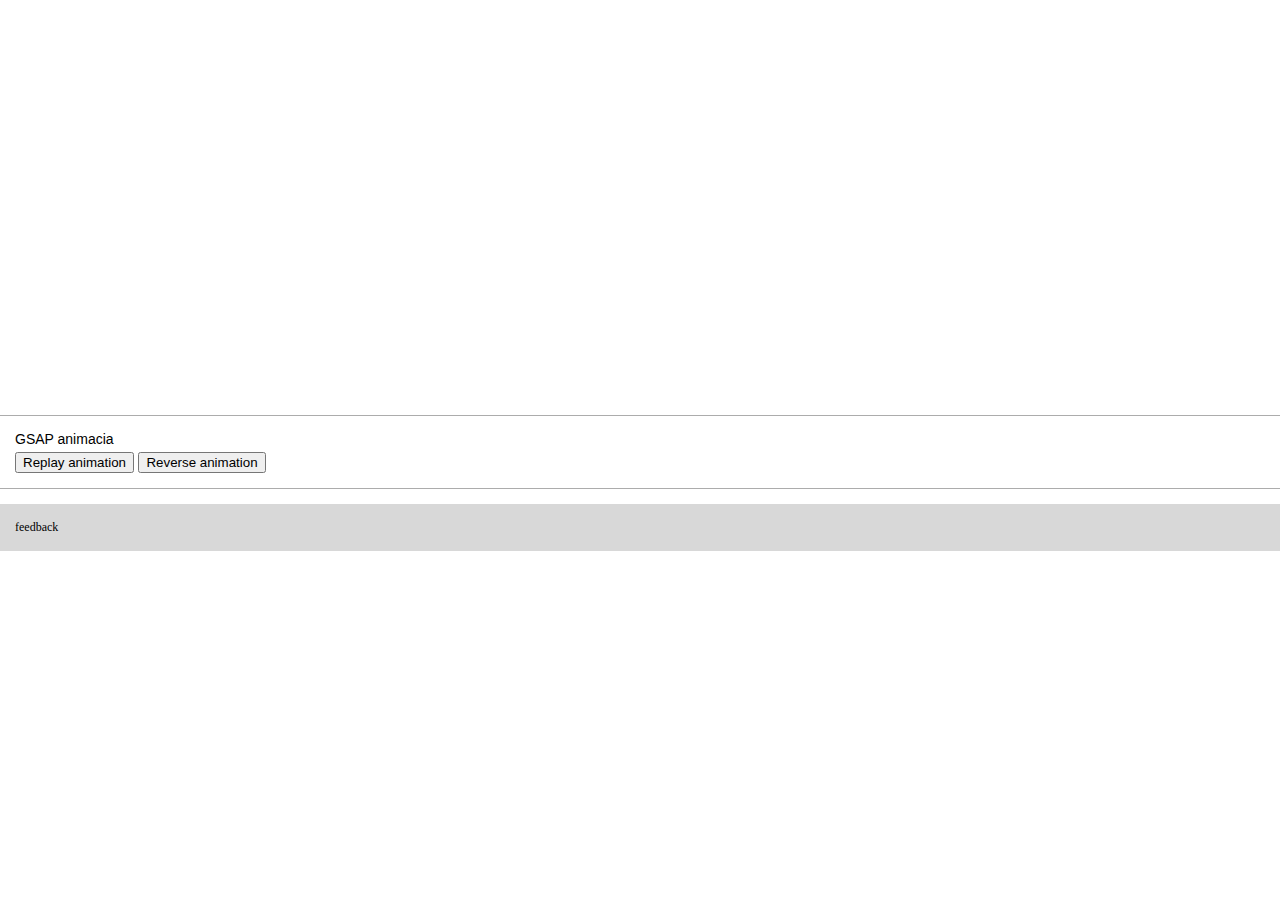
==== animation/index.html @ 299307f3 "momkla ra damagdo" ====
<!DOCTYPE html>
<html lang="en">
  <head>
    <meta charset="UTF-8" />
    <meta name="viewport" content="width=device-width, initial-scale=1.0" />
    
    <link rel="stylesheet" href="styles.css" />

    <title>  </title>

    
  </head>
  <body>   

    <div id="coke">
      <div id="y" class="container">
        <p id="x1"></p>
        <p id="x2"></p>
        <p id="x3"></p>
        <p id="x4"></p>
        <p id="x5"></p>
        <p id="x6"></p>
        <p id="x7"></p>
        <p id="x8"></p>
        <p id="x9"></p>
        <p id="x10"></p>
        <p id="x11"></p>
        <p id="x12"></p>
        <p id="x13"></p>
        <p id="x14"></p>
        <p id="x15"></p>
        <p id="x16"></p>
        <p id="x17"></p>
        <p id="x18"></p>
        <p id="x19"></p>
        <p id="x20"></p>
        <p id="x21"></p>
        <p id="x22"></p>
        <p id="x23"></p>
        <p id="x24"></p>
        <p id="x25"></p>
        <p id="x26"></p>
        <p id="x27"></p>
        <p id="x28"></p>
        <p id="x29"></p>
        <p id="x30"></p>
        <p id="x31"></p>
        <p id="x32"></p>
        <p id="x33"></p>
        <p id="x34"></p>
        <p id="x35"></p>
        <p id="x36"></p>
        <p id="x37"></p>
        <p id="x38"></p>
        <p id="x39"></p>
        <p id="x40"></p>
        <p id="x41"></p>
        <p id="x42"></p>
        <p id="x43"></p>
        <p id="x44"></p>
        <p id="x45"></p>
        <p id="x46"></p>
        <p id="x47"></p>
        <p id="x48"></p>
        <p id="x49"></p>
        <p id="x50"></p>
        <p id="x51"></p>
        <p id="x52"></p>
        <p id="x53"></p>
        <p id="x54"></p>
        <p id="x55"></p>
        <a href="aba vestumrot mtavar gverds" target="_blank" title="Visit coke.co.nz">
          <img src="can.png" alt="" />
        </a>
      </div>
    </div>
    <div id="txt">
      <img class="logo" src="https://www.coke.co.nz/bundles/cokenzweb/images/svg/coca-cola-logo.svg" alt="" />
      <h1>opaa gasinje</h1>
      <p>kompania warmovshvi me</p>
    </div>
    
    <div id="now">
      <a href="#">e</a>
    </div>
    
    <div id="later">
      <a href="#">she amas</a>
    </div>
    
    
    <div class="controls">
      <p>GSAP animacia</p>
      <button class="restart">Replay animation</button>
      <button class="reverse">Reverse animation</button>
    </div>
    
    <div class="controls feedback">
      <div id="feedback">feedback</div>
    </div> 

    </body>
</html>
---- animation/styles.css ----
body {
    font-family: 'Open Sans', sans-serif;
    margin: 0;
    padding: 0;
    overflow: hidden;
    position: relative;
}

#coke {
    width: 510px;
    height: 400px;
    overflow: hidden;
}

.container {
    background-repeat: no-repeat;
    background-position: 0 0;
    padding-left: 520px;
    width: 200px;
    
    img {
        border: 0;
        margin-left: -172px;
    }
    
    a {
        display: block;
        padding-top: 19px;
        width: 194px;
    }
    
    p {
        margin: 0;
        padding: 0;
        float: left;
        height: 336px;
        background-image: url(http://www.romancortes.com/ficheros/coke-label.jpg);
        background-attachment: fixed;
        background-repeat: repeat-x;
        width: 1px;
    }
}

#x1 {
    background-position: 5px 30px;
}

#x2 {
    background-position: 0px 30px;
}

#x3 {
    background-position: -3px 30px;
}

#x4 {
    background-position: -6px 30px;
}

#x5 {
    background-position: -8px 30px;
}

#x6 {
    background-position: -10px 30px;
}

#x7 {
    background-position: -12px 30px;
}

#x8 {
    background-position: -14px 30px;
}

#x9 {
    background-position: -15px 30px;
}

#x10 {
    background-position: -16px 30px;
}

#x11 {
    background-position: -17px 30px;
}

#x12 {
    background-position: -18px 30px;
}

#x13 {
    background-position: -19px 30px;
}

#x14 {
    background-position: -20px 30px;
}

#x15 {
    background-position: -21px 30px;
}

#x16 {
    background-position: -22px 30px;
    width: 2px;
}

#x17 {
    background-position: -23px 30px;
}

#x18 {
    background-position: -24px 30px;
    width: 2px;
}

#x19 {
    background-position: -25px 30px;
    width: 2px;
}

#x20 {
    background-position: -26px 30px;
    width: 2px;
}

#x21 {
    background-position: -27px 30px;
    width: 2px;
}

#x22 {
    background-position: -28px 30px;
    width: 3px;
}

#x23 {
    background-position: -29px 30px;
    width: 3px;
}

#x24 {
    background-position: -30px 30px;
    width: 4px;
}

#x25 {
    background-position: -31px 30px;
    width: 5px;
}

#x26 {
    background-position: -32px 30px;
    width: 7px;
}

#x27 {
    background-position: -33px 30px;
    width: 12px;
}

#x28 {
    background-position: -34px 30px;
    width: 55px;
}

#x29 {
    background-position: -35px 30px;
    width: 11px;
}

#x30 {
    background-position: -36px 30px;
    width: 6px;
}

#x31 {
    background-position: -37px 30px;
    width: 5px;
}

#x32 {
    background-position: -38px 30px;
    width: 4px;
}

#x33 {
    background-position: -39px 30px;
    width: 3px;
}

#x34 {
    background-position: -40px 30px;
    width: 2px;
}

#x35 {
    background-position: -41px 30px;
    width: 3px;
}

#x36 {
    background-position: -42px 30px;
    width: 2px;
}

#x37 {
    background-position: -43px 30px;
    width: 2px;
}

#x38 {
    background-position: -44px 30px;
}

#x39 {
    background-position: -45px 30px;
    width: 2px;
}

#x40 {
    background-position: -46px 30px;
}

#x41 {
    background-position: -47px 30px;
}

#x42 {
    background-position: -48px 30px;
}

#x43 {
    background-position: -49px 30px;
}

#x44 {
    background-position: -50px 30px;
}

#x45 {
    background-position: -51px 30px;
}

#x46 {
    background-position: -52px 30px;
}

#x47 {
    background-position: -53px 30px;
}

#x48 {
    background-position: -54px 30px;
}

#x49 {
    background-position: -56px 30px;
}

#x50 {
    background-position: -58px 30px;
}

#x51 {
    background-position: -60px 30px;
}

#x52 {
    background-position: -62px 30px;
}

#x53 {
    background-position: -65px 30px;
}

#x54 {
    background-position: -68px 30px;
}

#x55 {
    background-position: -74px 30px;
}
/* Notification Styles */



#txt {
    opacity: 0;
    z-index: 5000;
    position: absolute;
    top: 25px;
    left: 15px;
    width: 250px;
}

h1 {
    opacity: 0;
    color: #f40000;
    font-weight: 400;
}

#txt,
#txt p {
    opacity: 0;
    font-size: 13px;
}

#now,
#later {
    opacity: 0;
    z-index: 9000;
    position: absolute;
    top: 304px;
    border: 1px solid #f40000;
    border-radius: 2px;
    width: 115px;
    height: 25px;
    line-height: 25px;
    text-align: center;
}

#now {
    left: 15px;
}

#later {
    left: 155px;
}

#now a,
#later a,
#now a:link,
#later a:link #now a:visited,
#later a:visited {
    font-size: 13px;
    display: block;
    position: static;
    text-decoration: none;
    text-align: center;
    -moz-transition: all 0.5s ease-in-out;
    -o-transition: all 0.5s ease-in-out;
    -webkit-transition: all 0.5s ease-in-out;
    transition: all 0.5s ease-in-out;
}

#now a,
#now a:link,
#now a:visited {
    color: #fff;
    background: #f40000;
}

#later a,
#later a:link #later a:visited {
    color: #f40000;
    background: #fff;
}

#now a:hover {
    border-color: #f40000;
    background: #fff;
    color: #f40000;
    -moz-transition: all 0.5s ease-in-out;
    -o-transition: all 0.5s ease-in-out;
    -webkit-transition: all 0.5s ease-in-out;
    transition: all 0.5s ease-in-out;
}

#later a:hover {
    border-color: #f40000;
    background: #f40000;
    color: #fff;
    -moz-transition: all 0.5s ease-in-out;
    -o-transition: all 0.5s ease-in-out;
    -webkit-transition: all 0.5s ease-in-out;
    transition: all 0.5s ease-in-out;
}

button {
    z-index: 10000;
}

.controls {
    margin: 15px 0;
    padding: 15px 15px;
    border-top: 1px solid #acacac;
    border-bottom: 1px solid #acacac;
    
    &.feedback {
        background: #d8d8d8;
        border-color: #d8d8d8;
        font-family: Consolas;
        font-size: 12px;
    }
    
    p {
        margin: 0;
        padding-bottom: 5px;
        font-size: 14px;
    }
}
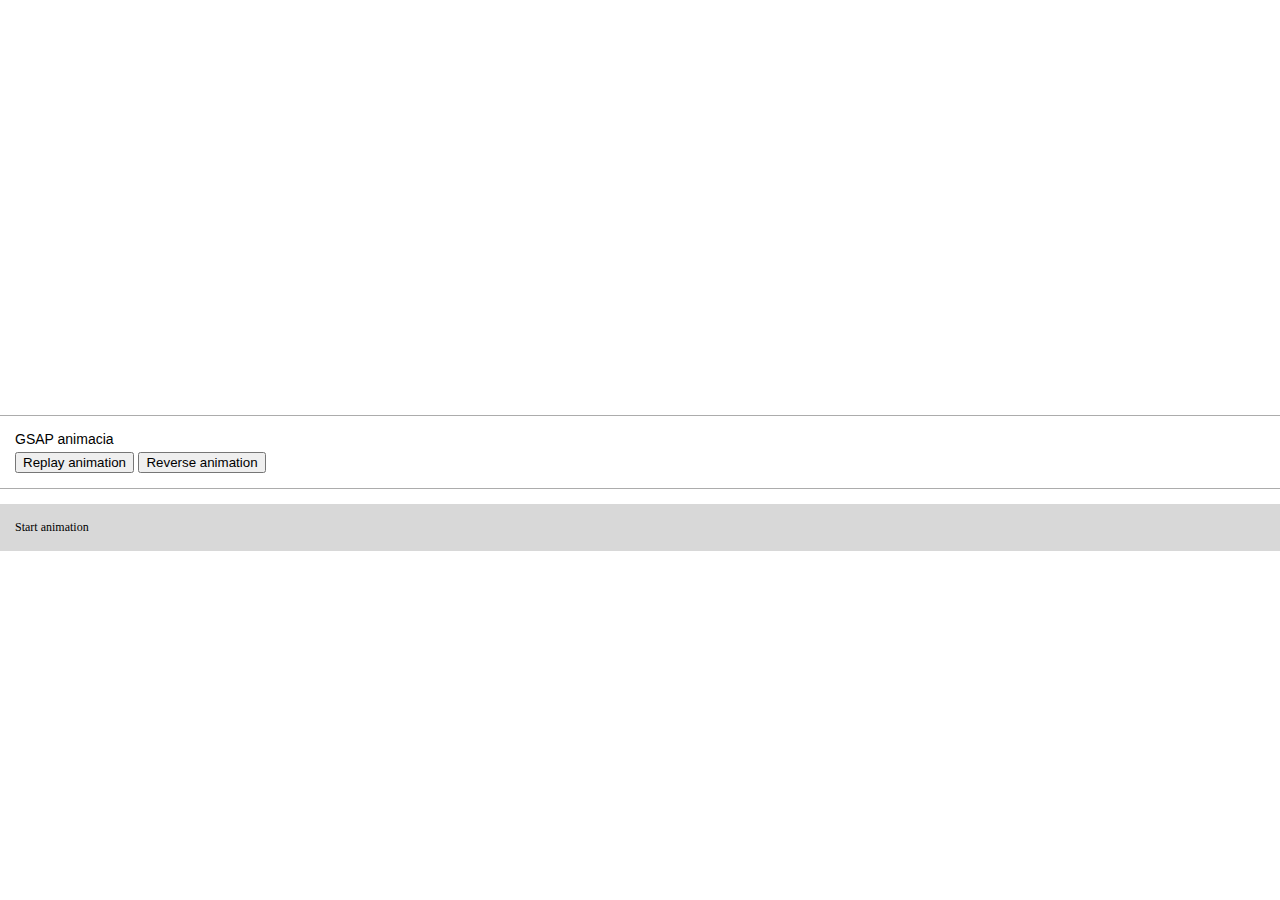
==== commit c69fcd23: "finished can" ====
--- a/animation/index.html
+++ b/animation/index.html
@@ -99,5 +99,12 @@
       <div id="feedback">feedback</div>
     </div> 
 
+    
+    <script src="https://cdnjs.cloudflare.com/ajax/libs/gsap/1.19.0/TweenMax.min.js "> </script> 
+    <script src="https://cdnjs.cloudflare.com/ajax/libs/jquery/1.12.4/jquery.min.js "> </script> 
+    <script src="script.js"> </script>
+ 
+
     </body>
+   
 </html>